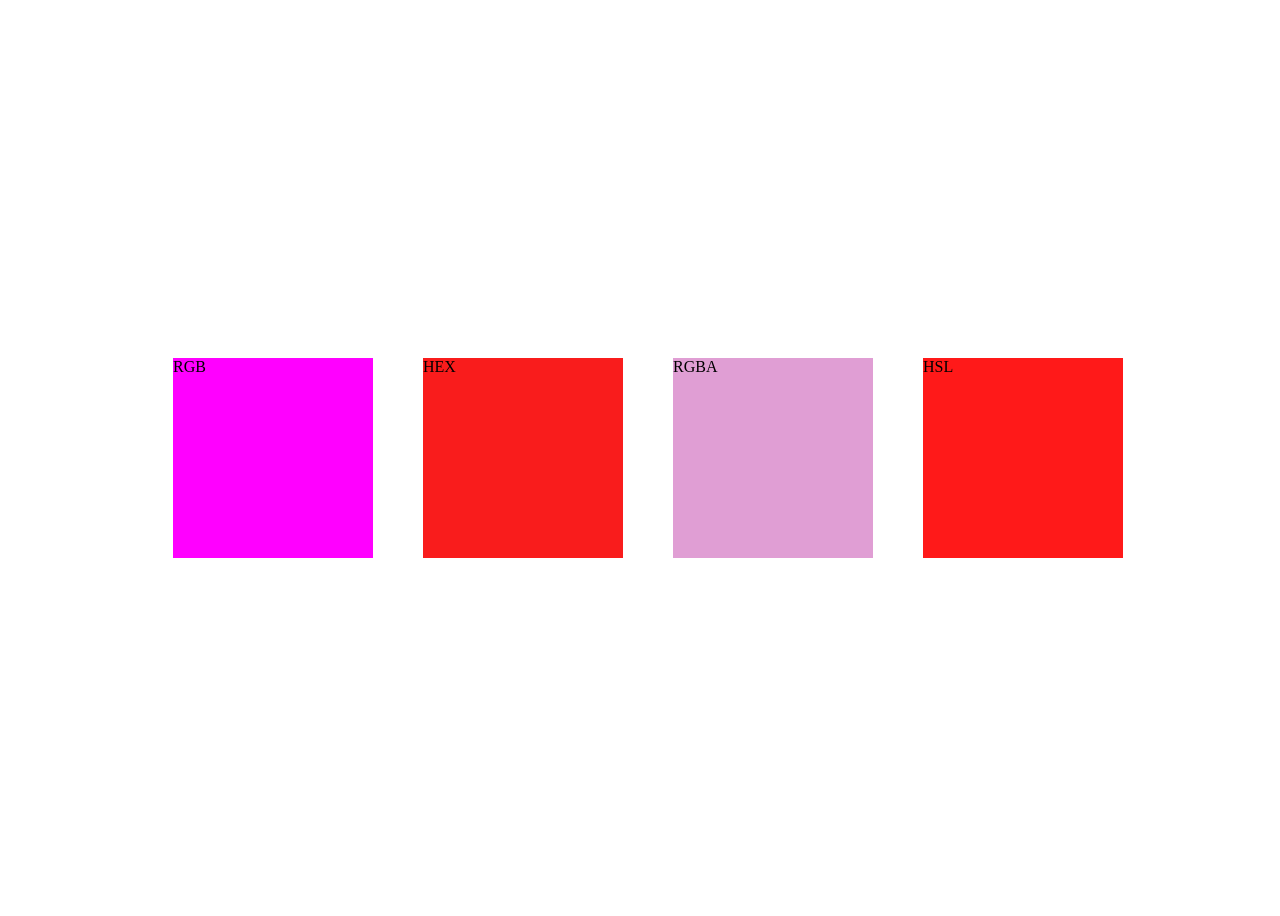
==== color code/colors.html @ fdde2a69 "added icons and code" ====
<!DOCTYPE html>
<html lang="en">
  <head>
    <meta charset="UTF-8" />
    <meta name="viewport" content="width=device-width, initial-scale=1.0" />
    <link rel="stylesheet" href="colors.css" />
    <title>Colors</title>
  </head>
  <body>
    <section id="rgb">RGB</section>
    <section id="hex">HEX</section>
    <section id="rgba">RGBA</section>
    <section id="hsl">HSL</section>
  </body>
</html>
---- color code/colors.css ----
body {
  height: 100svh;
  width: 100svw;
  display: flex;
  flex-wrap: wrap;
  justify-content: center;
  align-items: center;
  gap: 50px;
  /* background-color: chocolate; */
}
section {
  height: 200px;
  width: 200px;
}

#rgb {
  background-color: rgb(255, 0, 255);
}
#hex {
  background-color: #f91616f8;
}
#rgba {
  background-color: rgba(180, 20, 151, 0.41);
}
#hsl {
  background-color: hsla(0, 100%, 50%, 0.902);
}
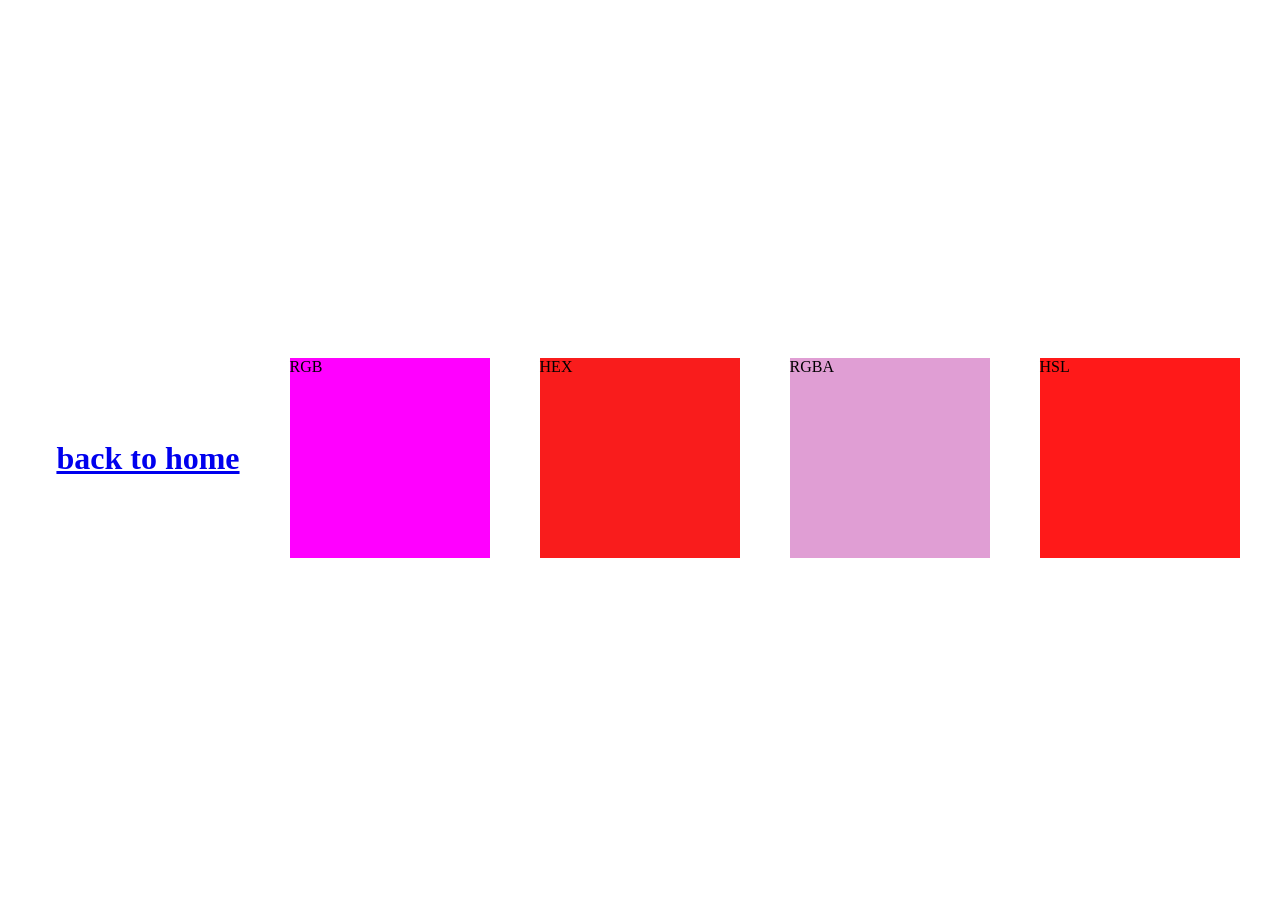
==== commit 79aded72: "Added link and icons" ====
--- a/color code/colors.html
+++ b/color code/colors.html
@@ -7,6 +7,7 @@
     <title>Colors</title>
   </head>
   <body>
+    <h1><a href="../index.html">back to home</a></h1>
     <section id="rgb">RGB</section>
     <section id="hex">HEX</section>
     <section id="rgba">RGBA</section>
